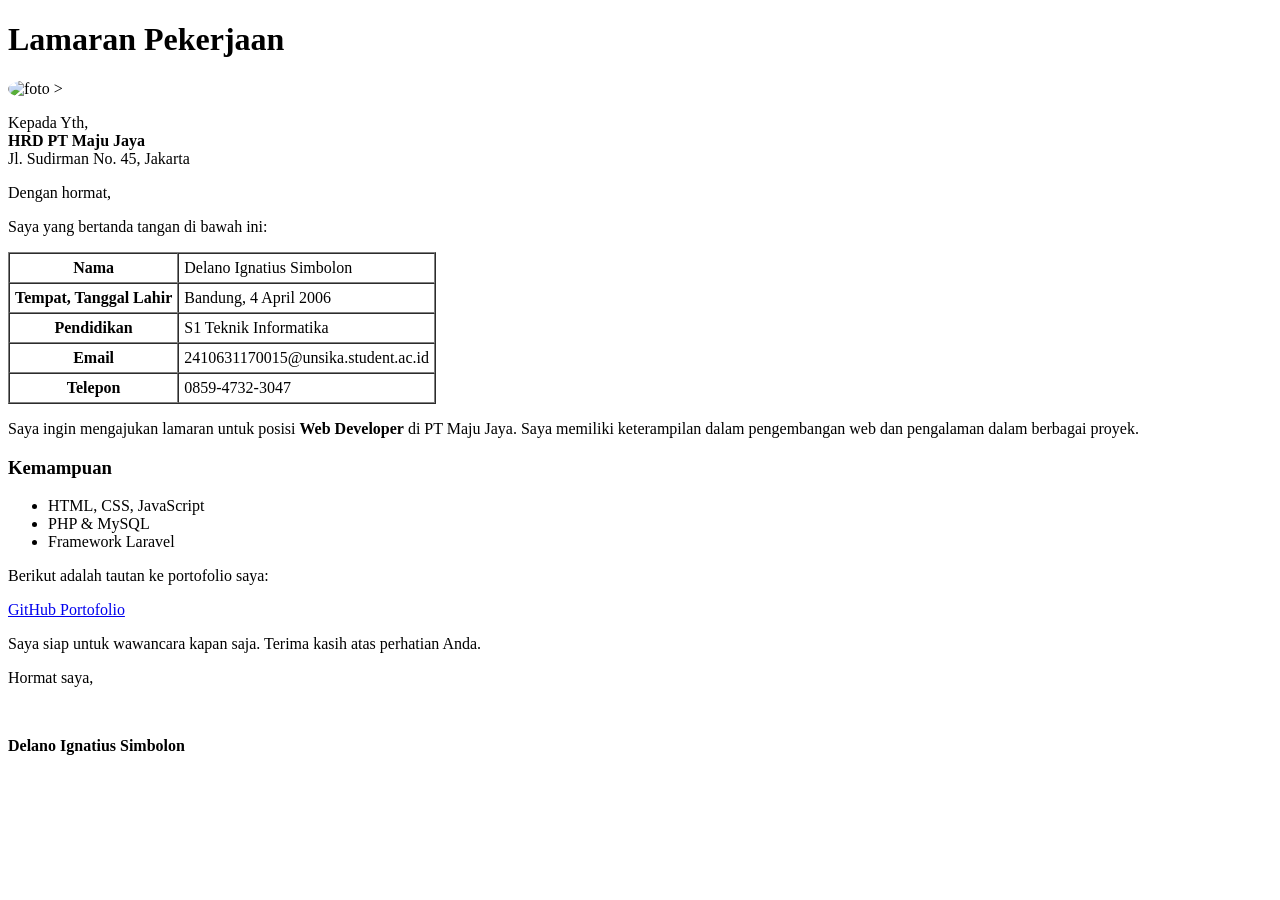
==== index.html @ 4d69269d "menambah file html" ====
<!DOCTYPE html>
<html lang="id">
<head>
    <meta charset="UTF-8">
    <title>Lamaran Pekerjaan</title>
</head>
<body>

    <h1>Lamaran Pekerjaan</h1>

    <img src="gambar/gambar_1.jpeg" alt="foto" width="150" style="width: 150px; height: 150px; border-radius: 50%; object-fit: cover;"> >
    <p>Kepada Yth,<br>
    <strong>HRD PT Maju Jaya</strong><br>
    Jl. Sudirman No. 45, Jakarta</p>

    <p>Dengan hormat,</p>
    <p>Saya yang bertanda tangan di bawah ini:</p>

    <table border="1" cellpadding="5" cellspacing="0">
        <tr>
            <th>Nama</th>
            <td>Delano Ignatius Simbolon</td>
        </tr>
        <tr>
            <th>Tempat, Tanggal Lahir</th>
            <td>Bandung, 4 April 2006</td>
        </tr>
        <tr>
            <th>Pendidikan</th>
            <td>S1 Teknik Informatika</td>
        </tr>
        <tr>
            <th>Email</th>
            <td>2410631170015@unsika.student.ac.id</td>
        </tr>
        <tr>
            <th>Telepon</th>
            <td>0859-4732-3047</td>
        </tr>
    </table>

    <p>Saya ingin mengajukan lamaran untuk posisi <strong>Web Developer</strong> di PT Maju Jaya. Saya memiliki keterampilan dalam pengembangan web dan pengalaman dalam berbagai proyek.</p>

    <h3>Kemampuan</h3>
    <ul>
        <li>HTML, CSS, JavaScript</li>
        <li>PHP & MySQL</li>
        <li>Framework Laravel</li>
    </ul>

    <p>Berikut adalah tautan ke portofolio saya:</p>
    
    <p><a href="https://github.com/username">GitHub Portofolio</a></p>

    <p>Saya siap untuk wawancara kapan saja. Terima kasih atas perhatian Anda.</p>

    <p>Hormat saya,</p>
    <br>
    <p><strong>Delano Ignatius Simbolon</strong></p>

</body>
</html>
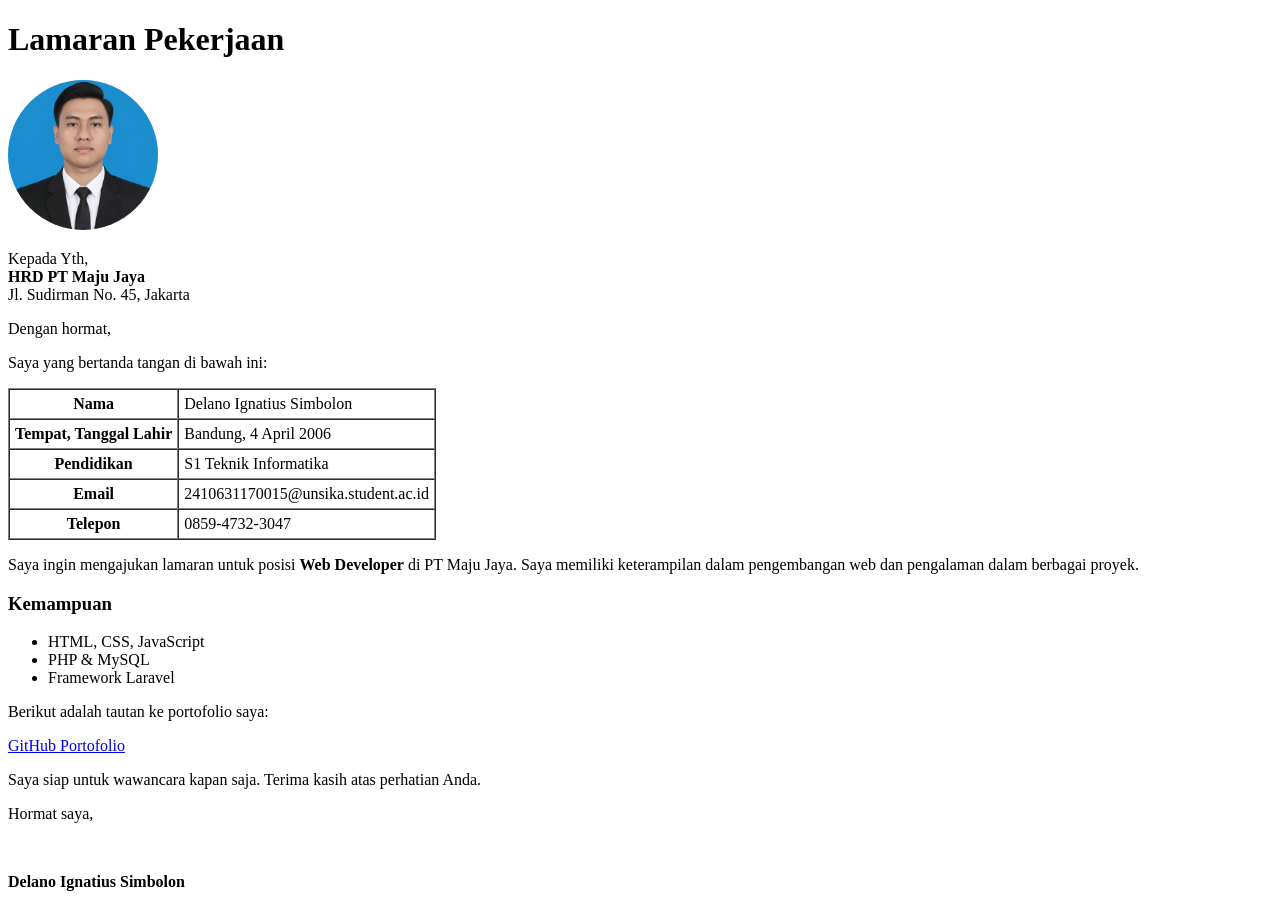
==== commit 69d517f5: "nambah html dan foto" ====
--- a/index.html
+++ b/index.html
@@ -8,7 +8,10 @@
 
     <h1>Lamaran Pekerjaan</h1>
 
-    <img src="gambar/gambar_1.jpeg" alt="foto" width="150" style="width: 150px; height: 150px; border-radius: 50%; object-fit: cover;"> >
+    <img src="gambar/gambar_1.jpeg" 
+    alt="Foto Profil" 
+     style="width: 150px; height: 150px; border-radius: 50%; object-fit: cover;">
+     
     <p>Kepada Yth,<br>
     <strong>HRD PT Maju Jaya</strong><br>
     Jl. Sudirman No. 45, Jakarta</p>
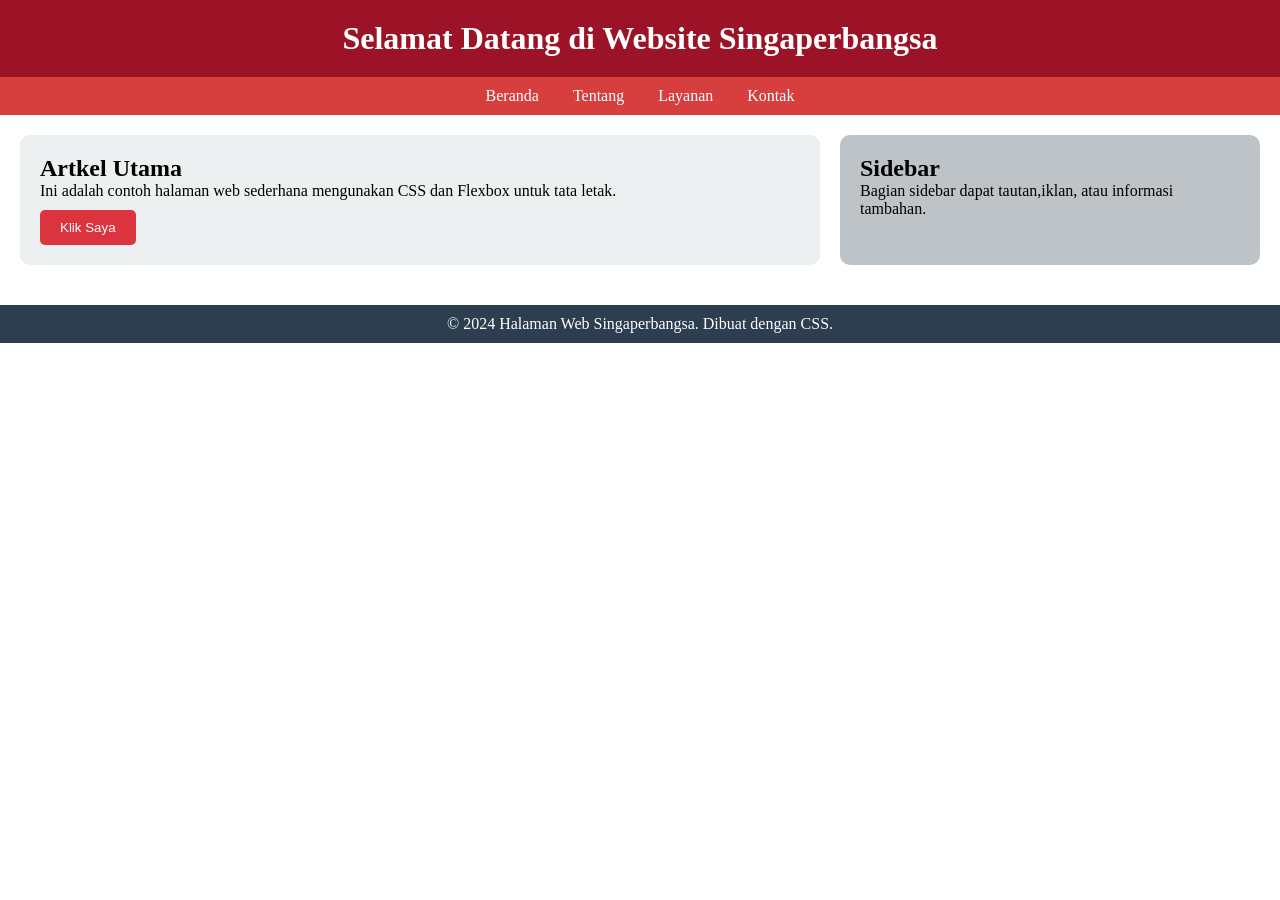
==== commit 3e4ab870: "Update praktikum 2 PBV" ====
--- a/index.html
+++ b/index.html
@@ -1,65 +1,39 @@
-<!DOCTYPE html>
-<html lang="id">
+<html>
 <head>
-    <meta charset="UTF-8">
-    <title>Lamaran Pekerjaan</title>
+    <title>Halaman Web Singaperbangsa</title>
+    <link rel="stylesheet" href="style.css">
 </head>
 <body>
+    
+    <header>
+        <h1>Selamat Datang di Website Singaperbangsa</h1>
+    </header>
 
-    <h1>Lamaran Pekerjaan</h1>
+    <nav>
+        <ul>
+            <li><a href="#">Beranda</a></li>
+            <li><a href="#">Tentang</a></li>
+            <li><a href="#">Layanan</a></li>
+            <li><a href="#">Kontak</a></li>
+        </ul>
+    </nav>
 
-    <img src="gambar/gambar_1.jpeg" 
-    alt="Foto Profil" 
-     style="width: 150px; height: 150px; border-radius: 50%; object-fit: cover;">
-     
-    <p>Kepada Yth,<br>
-    <strong>HRD PT Maju Jaya</strong><br>
-    Jl. Sudirman No. 45, Jakarta</p>
+    <div class="container">
+        <section class="content">
+            <h2>Artkel Utama</h2>
+            <p>Ini adalah  contoh halaman web sederhana mengunakan CSS dan Flexbox untuk tata letak.</p>
+            <button class="btn">Klik Saya</button>
+        </section>
+        <aside class="sidebar">
+            <h2>Sidebar</h2>
+            <p>Bagian sidebar dapat tautan,iklan, atau informasi tambahan.</p>
+        </aside>
+    </div>
 
-    <p>Dengan hormat,</p>
-    <p>Saya yang bertanda tangan di bawah ini:</p>
+    <footer>
+        <p>&copy; 2024 Halaman Web Singaperbangsa. Dibuat dengan CSS.</p>
+    </footer>
 
-    <table border="1" cellpadding="5" cellspacing="0">
-        <tr>
-            <th>Nama</th>
-            <td>Delano Ignatius Simbolon</td>
-        </tr>
-        <tr>
-            <th>Tempat, Tanggal Lahir</th>
-            <td>Bandung, 4 April 2006</td>
-        </tr>
-        <tr>
-            <th>Pendidikan</th>
-            <td>S1 Teknik Informatika</td>
-        </tr>
-        <tr>
-            <th>Email</th>
-            <td>2410631170015@unsika.student.ac.id</td>
-        </tr>
-        <tr>
-            <th>Telepon</th>
-            <td>0859-4732-3047</td>
-        </tr>
-    </table>
-
-    <p>Saya ingin mengajukan lamaran untuk posisi <strong>Web Developer</strong> di PT Maju Jaya. Saya memiliki keterampilan dalam pengembangan web dan pengalaman dalam berbagai proyek.</p>
-
-    <h3>Kemampuan</h3>
-    <ul>
-        <li>HTML, CSS, JavaScript</li>
-        <li>PHP & MySQL</li>
-        <li>Framework Laravel</li>
-    </ul>
-
-    <p>Berikut adalah tautan ke portofolio saya:</p>
     
-    <p><a href="https://github.com/username">GitHub Portofolio</a></p>
-
-    <p>Saya siap untuk wawancara kapan saja. Terima kasih atas perhatian Anda.</p>
-
-    <p>Hormat saya,</p>
-    <br>
-    <p><strong>Delano Ignatius Simbolon</strong></p>
-
 </body>
 </html>
--- a/style.css
+++ b/style.css
@@ -0,0 +1,97 @@
+/* RESET */
+* {
+    margin: 0;
+    padding: 0;
+    box-sizing: border-box;
+}
+
+/* HEADER */
+header {
+    background-color: #9c1328;
+    color: white;
+    text-align: center;
+    padding: 20px;
+}
+
+/* NAVBAR */
+nav {
+    background-color: #d73e3e;
+    padding: 10px;
+    text-align: center;
+}
+
+nav ul {
+    list-style: none;
+}
+
+nav ul li {
+    display: inline;
+    margin: 0 15px;
+}
+
+nav ul li a {
+    color: white;
+    text-decoration: none;
+}
+
+/* CONTAINER FLEXBOX */
+.container {
+    display: flex;
+    justify-content: space-between;
+    padding: 20px;
+}
+
+/* CONTENT */
+.content {
+    flex: 2;
+    padding: 20px;
+    background-color: #ECF0F1;
+    border-radius: 10px;
+    transition: transform 0.3s ease, box-shadow 0.3s ease;
+}
+
+/* SIDEBAR (TYPO SUDAH DIPERBAIKI) */
+.sidebar {
+    flex: 1;
+    padding: 20px;
+    background-color: #BDC3C7;
+    border-radius: 10px;
+    margin-left: 20px;
+    transition: transform 0.3s ease, box-shadow 0.3s ease;
+}
+
+/* FOOTER */
+footer {
+    text-align: center;
+    padding: 10px;
+    background-color: #2C3E50;
+    color: white;
+    margin-top: 20px;
+}
+
+/* BUTTON */
+.btn {
+    display: inline-block;
+    padding: 10px 20px;
+    background-color: #db343f;
+    color: white;
+    text-decoration: none;
+    border-radius: 5px;
+    margin-top: 10px;
+    border: none;
+    cursor: pointer;
+    transition: background-color 0.3s ease-in-out,
+                transform 0.2s ease-in-out;
+}
+
+.btn:hover {
+    background-color: #298089;
+    transform: scale(1.1);
+}
+
+
+.content:hover,
+.sidebar:hover {
+    transform: translateY(-8px);
+    box-shadow: 0 8px 20px rgba(0, 0, 0, 0.2);
+}
